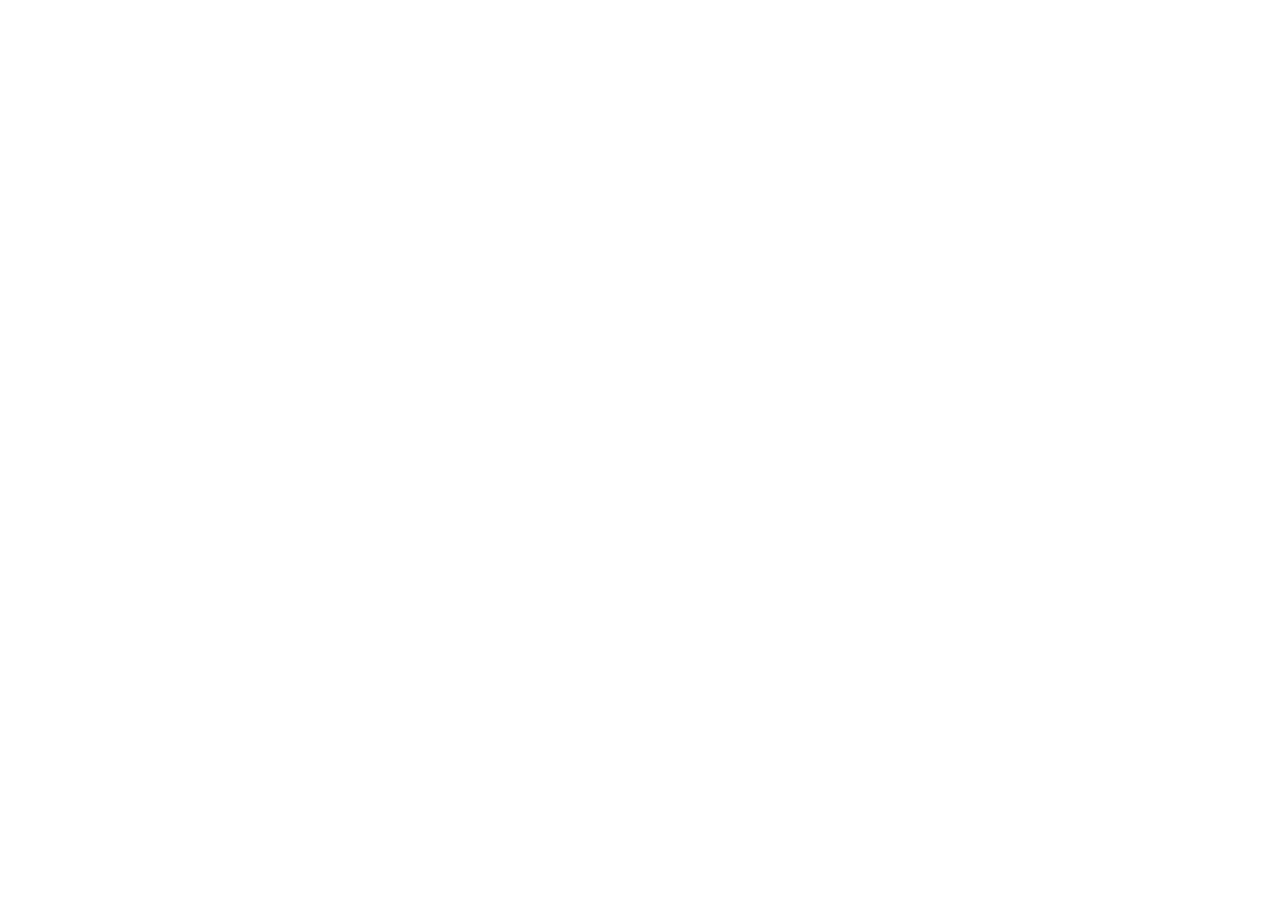
==== ejercio6/html/index.html @ b6b88ab7 "Escribe aqui un mensaje corto de lo que hiciste" ====
<!DOCTYPE html>
<html lang="en">
<head>
    <meta charset="UTF-8">
    <meta name="viewport" content="width=device-width, initial-scale=1.0">
    <meta name="description" content="landing page">
    <meta name="team" content="Dara, Oscar, Ryan, Angel">
    <meta name="content" content="las tres bellakas">
    <title>Tiendas B</title>
</head>
<body>
    
</body>
</html>
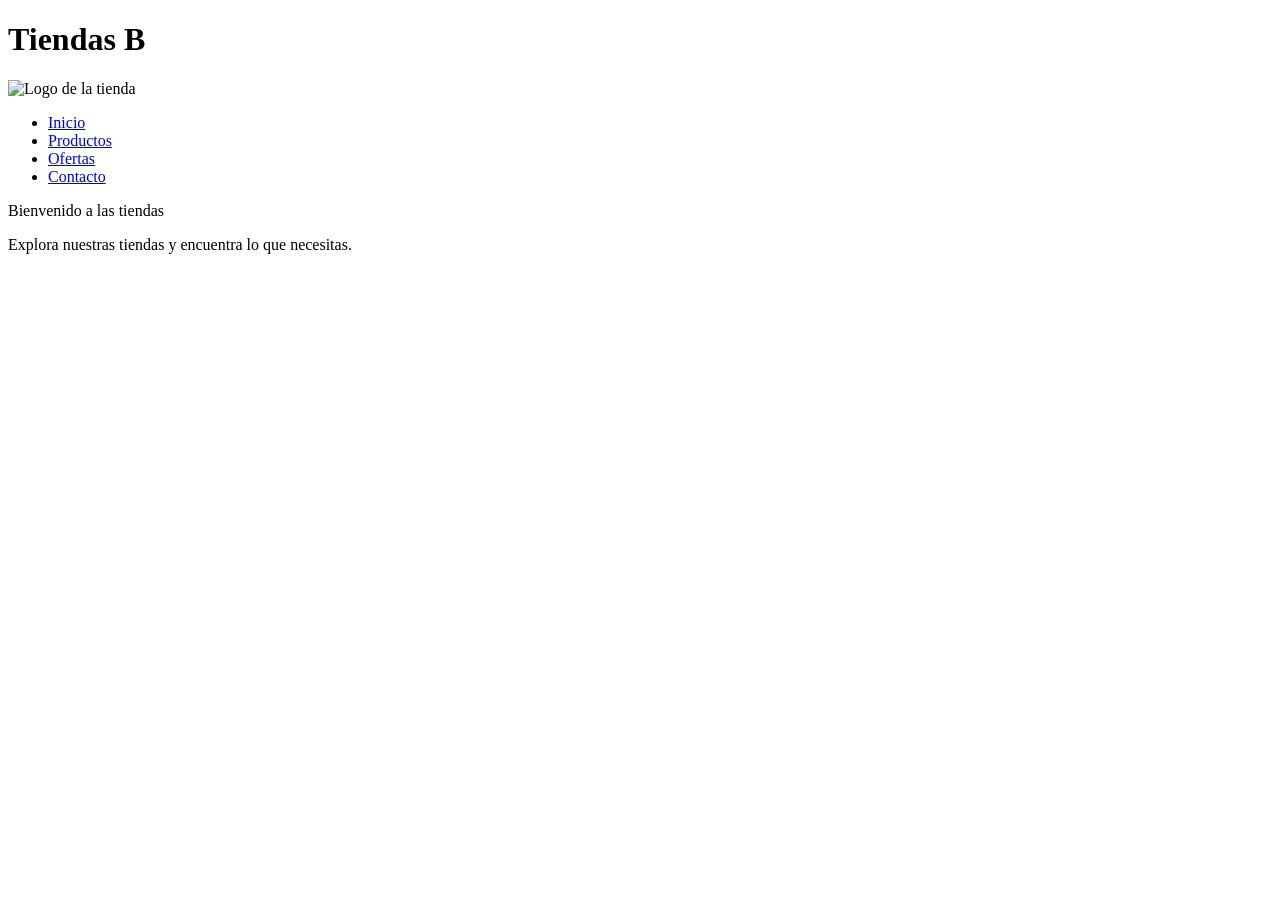
==== commit c1136234: "div" ====
--- a/ejercio6/html/index.html
+++ b/ejercio6/html/index.html
@@ -9,6 +9,35 @@
     <title>Tiendas B</title>
 </head>
 <body>
-    
+    <header>
+        <h1>Tiendas B</h1>
+    </header>
+
+    <div class="logo">
+        <img src="logo.png" alt="Logo de la tienda">
+    </div>
+
+    <div class="menu">
+        <nav>
+            <ul>
+                <li><a href="#">Inicio</a></li>
+                <li><a href="#">Productos</a></li>
+                <li><a href="#">Ofertas</a></li>
+                <li><a href="#">Contacto</a></li>
+            </ul>
+        </nav>
+
+    </div>
+
+    <main>
+        <div class="subtitulo">
+            <p>Bienvenido a las tiendas </p>
+        </div>
+
+        <div class="descripcion">
+            <p>Explora nuestras tiendas y encuentra lo que necesitas.</p>
+        </div>
+        
+    </main>
 </body>
 </html>
